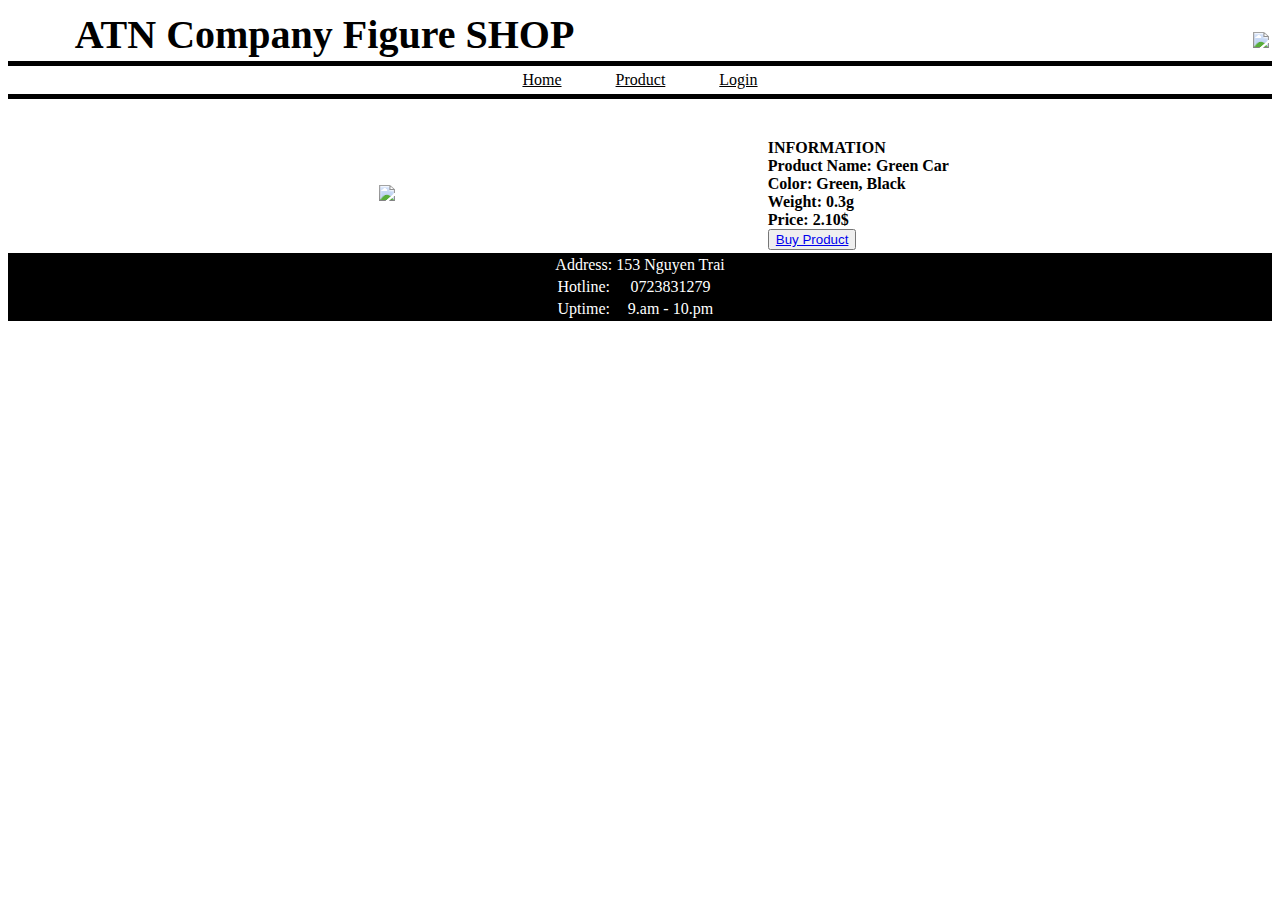
==== Dynamic.html @ a5b565a4 "Create Dynamic.html" ====
<!doctype html>
<html>
<head>
<meta charset="utf-8">
<title>Untitled Document</title>
	<link rel="stylesheet" href="CSS/base.css"
</head>

<body>
	<table id="menu">
		<tr>
		    <th>ATN Company Figure SHOP</th>
			<th align="right"><img src="hinh/logo xe.png" style="width: 50%"></th>
		</tr>
	</table>
	      <div align="center" id="bangchon">
			<a href="Home.html">Home</a>
			<a href="product.html">Product</a>
			<a href="loginn.html">Login</a>
	</div> </br>
	<table id="bangthongtin">
	     <tr>
		    <th><img width="70%" src="hinh/banxe 3.jpg"/></th>
			  <th align="left">INFORMATION</br>Product Name: Green Car</br>Color: Green, Black</br>Weight: 0.3g</br>Price: 2.10$</br><button><a href="loginn.html"/>Buy Product</button></th>   
		 </tr>
	</table>
<footer  id="thongtin">
	<table align="center">
          <tr>
			   <td>Address:</td><td>153 Nguyen Trai</td>
		  </tr>
		  <tr>
			   <td>Hotline:</td><td>0723831279</td>
		  </tr>
		   <tr>
			   <td>Uptime:</td><td>9.am - 10.pm</td>
		  </tr>   
    </table>
</footer>
</body>
</html>
---- CSS/base.css ----
/* CSS Document */
#menu th{width: 50%; font-size: 40px}
#menu {width: 100%}
#bangchon{border-bottom: 5px solid black;border-top: 5px solid black;word-spacing: 50px; padding-bottom: 5px; padding-top: 5px}
#bangchon a{color: black}
#product th{width: 50%}
#product{width: 100%}
#thongtin {text-align: center; background-color: black; color: white;width: 100%;}
#bangthongtin th{width: 60%;padding-top: 20px}
#bangthongtin {width: 100%}
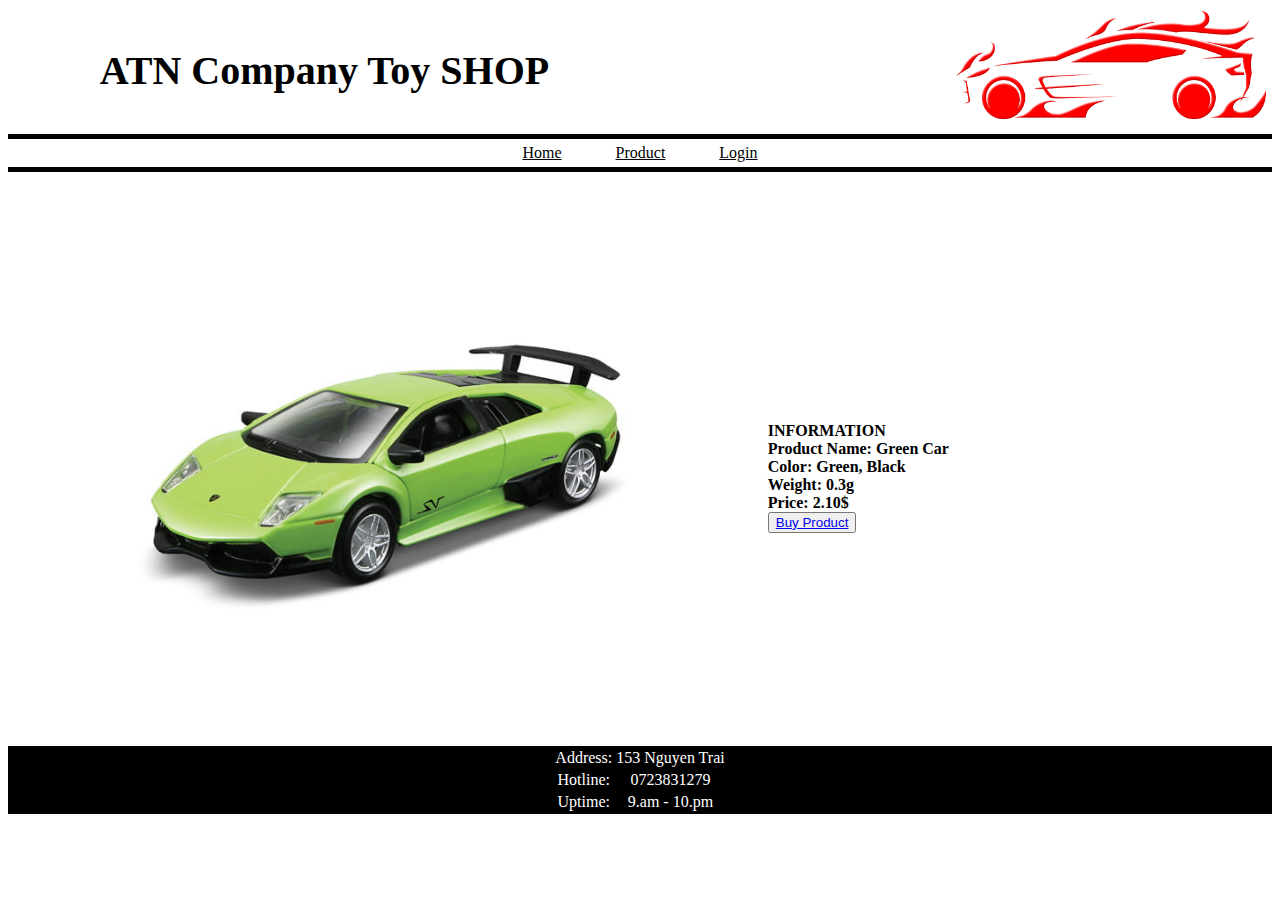
==== commit 482ce8c5: "Update Dynamic.html" ====
--- a/Dynamic.html
+++ b/Dynamic.html
@@ -9,7 +9,7 @@
 <body>
 	<table id="menu">
 		<tr>
-		    <th>ATN Company Figure SHOP</th>
+		    <th>ATN Company Toy SHOP</th>
 			<th align="right"><img src="hinh/logo xe.png" style="width: 50%"></th>
 		</tr>
 	</table>
